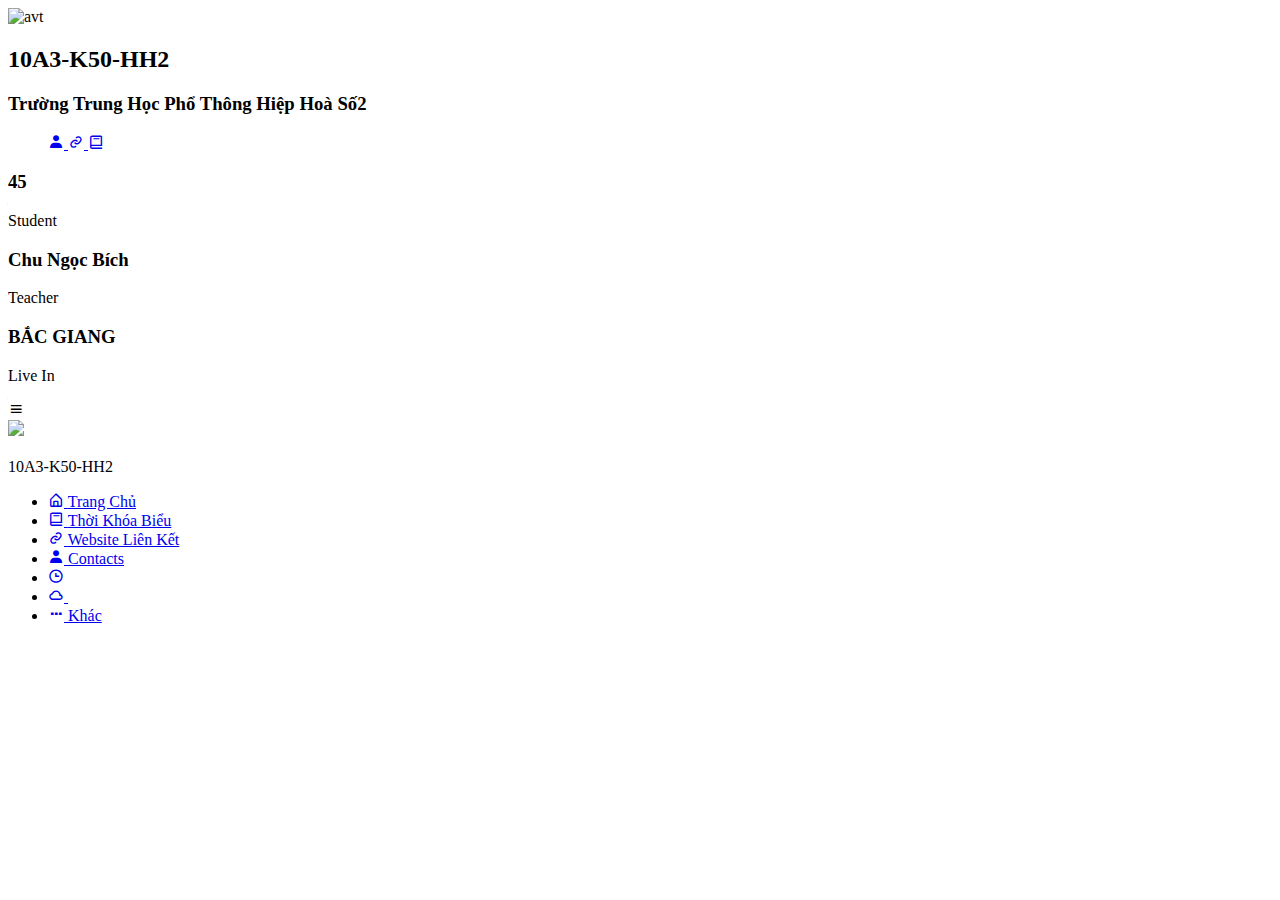
==== index.html @ cdc6da33 "Add files via upload" ====
<!DOCTYPE html>
<html lang="en">
<head>
    <meta charset="UTF-8">
    <meta http-equiv="X-UA-Compatible" content="IE=edge">
    <meta name="viewport" content="width=device-width, initial-scale=1.0">
    <title>Trang Chủ │ 10A3</title>
    <link href="https://unpkg.com/boxicons@2.1.2/css/boxicons.min.css"rel="stylesheet"/>
    <link href="https://cdn.jsdelivr.net/npm/remixicon@2.5.0/fonts/remixicon.css" rel="stylesheet">
    <link rel="stylesheet" href="assets/css/style.css">
    <link rel="stylesheet" href="assets/css/styledt.css">
    <link rel="stylesheet" href="assets/css/style home.css">
    <link rel="stylesheet" href="assets/css/style home1.css">
    <script src="https://cdn.jsdelivr.net/npm/axios/dist/axios.min.js"></script>
    <link rel="icon" href="assets/img/icon.png" type="image/x-icon"/>
</head>
<body>
  <div class="home">
    <header class="profile container">
      <div class="profile__container grid">
          <div class="profile__data">
              <div class="profile__border">
                  <div class="profile__perfil">
     <img src="assets/img/avt.gif" alt="avt" style="width:540px;height:120px;">
                  </div>
              </div>
              <h2 class="profile__name">10A3-K50-HH2</h2>
              <h3 class="profile__profession">Trường Trung Học Phổ Thông Hiệp Hoà Số2</h3>
              <ul class="profile__social">
                  <a href="9A4/Contacts.html" class="profile__social-link" title="Contacts">
                    <i class='bx bxs-user icon'></i>
                  </a>
                  <a href="9A4/Link.html" class="profile__social-link" title="Website Liên Kết">
                    <i class='bx bx-link icon'></i>
                  </a>
                  <a href="9A4/Schedule.html" class="profile__social-link" title="Thời Khóa Biểu">
                    <i class='bx bx-book icon'></i>
                  </a>
              </ul>
          </div>
          <div class="profile__info grid">
              <div class="profile__info-group">
                  <h3 class="profile__info-number">45</h3>
                  <p class="profile__info-description">
                    Student<br> 
                  </p>
              </div>
              <div class="profile__info-group">
                  <h3 class="profile__info-number">Chu Ngọc Bích</h3>
                  <p class="profile__info-description">
                    Teacher<br>
                  </p>
              </div>
              <div class="profile__info-group">
                  <h3 class="profile__info-number">BẮC GIANG</h3>
                  <p class="profile__info-description">Live In<br> </p>
              </div>
          </div>
      </div>
  </header>
</div>

  <heder class="dt">
    <nav>
      <div class="logo">
        <i class="bx bx-menu menu-icon"></i>
      </div>
      <div class="sidebar">
        <div class="logo">
          <img src="assets/img/9A4.png"><br><br>
          <span class="logo-name">10A3-K50-HH2</span>
        </div>

        <div class="sidebar-content">
          <ul class="lists">
            <li class="list">
              <a href="9A4/Home.html" class="nav-link">
                <i class="bx bx-home-alt icon"></i>
                <span class="link">Trang Chủ</span>
              </a>
            </li>

            <li class="list">
              <a href="9A4/Schedule.html" class="nav-link">
                <i class='bx bx-book icon'></i>
                <span class="link">Thời Khóa Biểu</span>
              </a>
            </li>

            <li class="list">
              <a href="9A4/Link.html" class="nav-link">
                <i class='bx bx-link icon'></i>
                <span class="link">Website Liên Kết</span>
              </a>
            </li>

            <li class="list">
              <a href="9A4/Contacts.html" class="nav-link">
                <i class='bx bxs-user icon'></i>
                <span class="link">Contacts</span>
              </a>
            </li>

            <div class="time">
              <li class="list">
                <a href="https://time.is/vi/B%E1%BA%AFc_Giang" target="_blank" class="nav-link">
                  <i class='bx bx-time icon'></i>
                  <span id="clockDiv"></span>
                </a>
              </li>
  
              <li class="list">
                <a href="https://www.accuweather.com/vi/vn/bac-giang/352098/weather-forecast/352098" target="_blank" class="nav-link">
                  <i class='bx bx-cloud icon'></i>
                  <img class="weather" id="icon" src="" alt="">
                  <span id="weather"></span>
                </a>
              </li>
            </div>

            <div class="time1">
              <li class="list">
                <a href="9A4/More.html" class="nav-link">
                  <i class='bx bx-dots-horizontal icon'></i>
                  <span class="link">Khác</span>
                </a>
              </li>
            </div>
            
            
          </ul>
        </div>
      </div>
    </nav>
  </header>

  
  
    
   <script src="https://cdn.jsdelivr.net/gh/CDNSFree2/heartclick.js@main/heartclick.js"></script>
   
   
   
   
   
   
   
      
<script src="assets/js/main.js"></script>






<script src="assets/js/weather time.js"></sscript






</body>
</html>
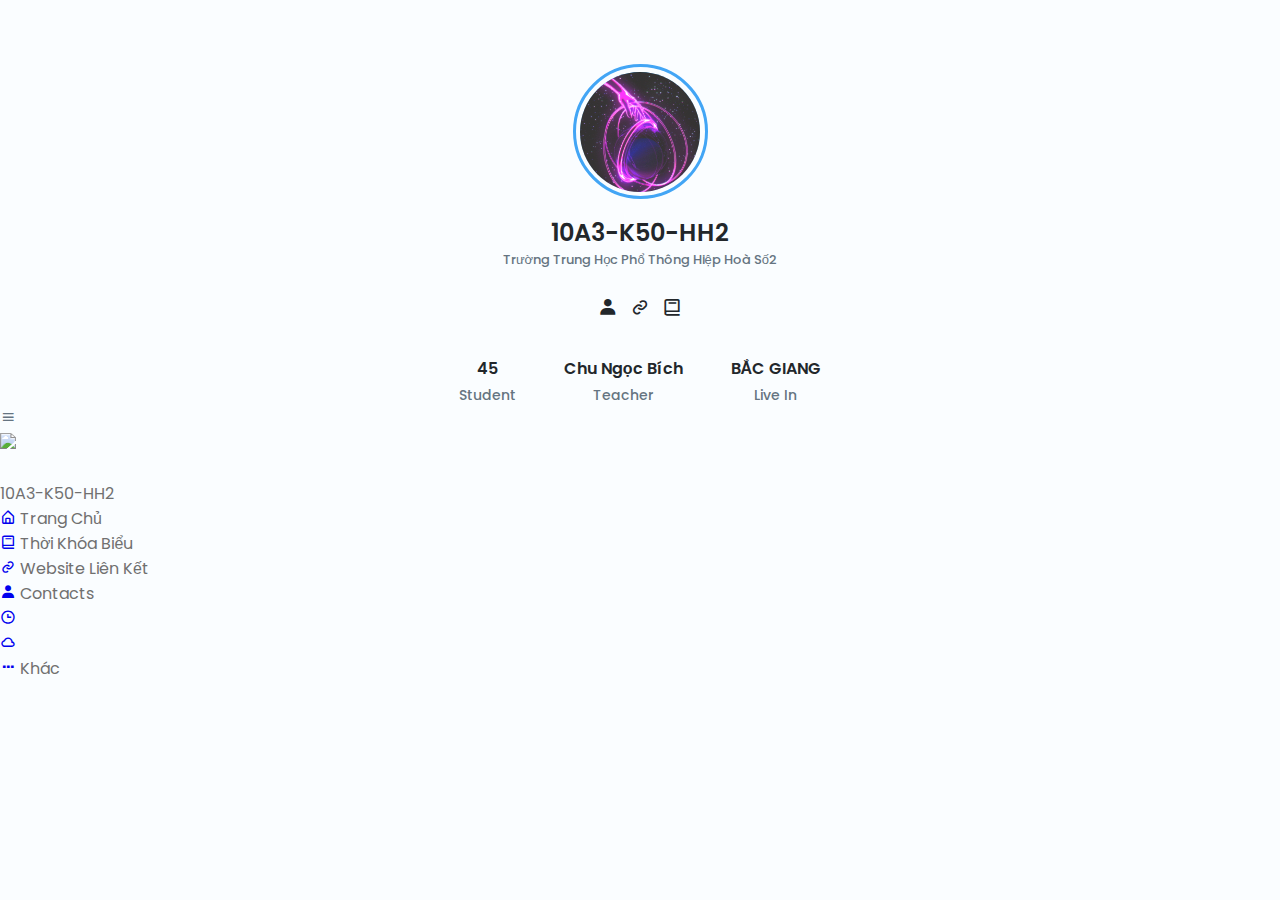
==== commit 9c0a20a5: "Update index.html" ====
--- a/index.html
+++ b/index.html
@@ -135,11 +135,6 @@
   </header>
 
   
-  
-    
-   <script src="https://cdn.jsdelivr.net/gh/CDNSFree2/heartclick.js@main/heartclick.js"></script>
-   
-   
    
    
    
@@ -147,18 +142,6 @@
    
       
 <script src="assets/js/main.js"></script>
-
-
-
-
-
-
 <script src="assets/js/weather time.js"></sscript
-
-
-
-
-
-
 </body>
-</html>+</html>
--- a/assets/css/style.css
+++ b/assets/css/style.css
@@ -0,0 +1,211 @@
+@media only screen and (max-width: 640px) {
+    * {
+      box-sizing: border-box;
+      font-family: "Poppins", sans-serif;
+    }
+    body {
+      min-height: 100%;
+      background: #e3f2fd;
+    }
+    nav {
+      position: fixed;
+      top: 0;
+      left: 0;
+      height: 70px;
+      width: 100%;
+      display: flex;
+      align-items: center;
+      box-shadow: 0 0 1px rgba(0, 0, 0, 0.1);
+    }
+    nav .logo {
+      display: flex;
+      align-items: center;
+      margin: 0 24px;
+    }
+    .logo .menu-icon {
+      color: #333;
+      font-size: 24px;
+      margin-right: 14px;
+      cursor: pointer;
+    }
+    .logo .logo-name {
+        display: none;
+      }
+      .logo img {
+        height: 100px;
+        margin-left: 60px;
+      }
+      
+    nav .sidebar {
+      position: fixed;
+      top: 0;
+      left: -100%;
+      height: 100%;
+      width: 260px;
+      padding: 20px 0;
+      background-color: #fff;
+      box-shadow: 0 5px 1px rgba(0, 0, 0, 0.1);
+      transition: all 0.4s ease;
+    }
+    nav.open .sidebar {
+      left: 0;
+    }
+    .sidebar .sidebar-content {
+      display: flex;
+      height: 100%;
+      flex-direction: column;
+      justify-content: space-between;
+    }
+    .sidebar-content .list {
+      list-style: none;
+    }
+    .list .nav-link {
+      display: flex;
+      align-items: center;
+      margin: 8px 0;
+      padding: 14px 12px;
+      border-radius: 8px;
+      text-decoration: none;
+    }
+    .lists .nav-link:hover {
+      background-color: #4070f4;
+    }
+    .nav-link .icon {
+        margin-right: -10px;
+        font-size: 20px;
+        color: #707070;
+    }
+    .nav-link .link {
+      font-size: 16px;
+      color: #707070;
+      font-weight: 400;
+    }
+    .lists .nav-link:hover .icon,
+    .lists .nav-link:hover .link {
+      color: #fff;
+    }
+    .overlay {
+      position: fixed;
+      top: 0;
+      left: -100%;
+      height: 1000vh;
+      width: 200%;
+      opacity: 0;
+      pointer-events: none;
+      transition: all 0.4s ease;
+      background: rgba(0, 0, 0, 0.3);
+    }
+    nav.open ~ .overlay {
+      opacity: 1;
+      left: 260px;
+      pointer-events: auto;
+    }
+    .home{
+      position: absolute;
+      margin-left: -177px ;
+      height: 100vh;
+      width: calc(100% - 250px);
+      background-color: var(--body-color);
+      transition: var(--tran-05);
+    }
+    .dt .nav{
+      display: block;
+    }
+    
+    .home1 .h1 {
+      font-size: 20px;
+      color: #707070;
+      font-family: Arial, Helvetica, sans-serif;
+      margin-left: 60px;
+      margin-top: 23px;
+    }
+  
+    .linkweb {
+      background-color: #E6E6FA;
+      border-radius: 10px;
+      height: 60px;
+      width: 250px;
+      margin-left: 40px;
+      margin-top: 10px;
+    }
+    .linkweb a {
+      color: #707070;
+      text-decoration-line: none;
+      font-size: 25px;
+      margin-left: 35px;
+    }
+    .linkweb :hover {
+      background-color: #35b4fd98;
+      border-radius: 10px;
+      height: 60px;
+    }
+    .linkweb1 :hover {
+      background-color: #35b4fd98;
+      border-radius: 10px;
+    }
+  
+    .linkweb1 {
+      background-color: #E6E6FA;
+      border-radius: 10px;
+      height: 100px;
+      width: 250px;
+      margin-left: 40px;
+      margin-top: 10px;
+    }
+    .linkweb1 a {
+      color: #707070;
+      text-decoration-line: none;
+      font-size: 25px;
+  
+    }
+    .flex {
+      display: block;
+    }
+    .time {
+      display: none;
+    }
+    .time1 {
+      display: block;
+    }
+    .left {
+      margin-left: 30px;
+      margin-top: -50px;
+    }
+    .box-time {
+      background-color: #707070;
+      border-radius: 10px;
+      height: 80px;
+      width: 300px;
+      margin-left: 10px;
+      margin-top: 50px;
+    }
+    .box-time h1 {
+      font-size: 20px;
+      text-align: center;
+      color:#E6E6FA;
+      font-family: Arial, Helvetica, sans-serif;
+      padding-top: 25px;
+    }
+    .box-weather {
+      background-color: #707070;
+      border-radius: 10px;
+      height: 200px;
+      width: 300px;
+      margin-left: 10px;
+    }
+    .box-weather h1 {
+      font-size: 20px;
+      text-align: center;
+      color:#E6E6FA;
+      font-family: Arial, Helvetica, sans-serif;
+      padding-top: 25px;
+    }
+    .box-weather img {
+      margin-left: 110px;
+      margin-top: 15px;
+    }
+    .left-table {
+      margin-left: 0px;
+      margin-top: 50px;
+    }
+  }--- a/assets/css/styledt.css
+++ b/assets/css/styledt.css
@@ -0,0 +1,211 @@
+@media only screen and (max-width: 640px) {
+    * {
+      box-sizing: border-box;
+      font-family: "Poppins", sans-serif;
+    }
+    body {
+      min-height: 100%;
+      background: #e3f2fd;
+    }
+    nav {
+      position: fixed;
+      top: 0;
+      left: 0;
+      height: 70px;
+      width: 100%;
+      display: flex;
+      align-items: center;
+      box-shadow: 0 0 1px rgba(0, 0, 0, 0.1);
+    }
+    nav .logo {
+      display: flex;
+      align-items: center;
+      margin: 0 24px;
+    }
+    .logo .menu-icon {
+      color: #333;
+      font-size: 24px;
+      margin-right: 14px;
+      cursor: pointer;
+    }
+    .logo .logo-name {
+        display: none;
+      }
+      .logo img {
+        height: 100px;
+        margin-left: 60px;
+      }
+      
+    nav .sidebar {
+      position: fixed;
+      top: 0;
+      left: -100%;
+      height: 100%;
+      width: 260px;
+      padding: 20px 0;
+      background-color: #fff;
+      box-shadow: 0 5px 1px rgba(0, 0, 0, 0.1);
+      transition: all 0.4s ease;
+    }
+    nav.open .sidebar {
+      left: 0;
+    }
+    .sidebar .sidebar-content {
+      display: flex;
+      height: 100%;
+      flex-direction: column;
+      justify-content: space-between;
+    }
+    .sidebar-content .list {
+      list-style: none;
+    }
+    .list .nav-link {
+      display: flex;
+      align-items: center;
+      margin: 8px 0;
+      padding: 14px 12px;
+      border-radius: 8px;
+      text-decoration: none;
+    }
+    .lists .nav-link:hover {
+      background-color: #4070f4;
+    }
+    .nav-link .icon {
+        margin-right: -10px;
+        font-size: 20px;
+        color: #707070;
+    }
+    .nav-link .link {
+      font-size: 16px;
+      color: #707070;
+      font-weight: 400;
+    }
+    .lists .nav-link:hover .icon,
+    .lists .nav-link:hover .link {
+      color: #fff;
+    }
+    .overlay {
+      position: fixed;
+      top: 0;
+      left: -100%;
+      height: 1000vh;
+      width: 200%;
+      opacity: 0;
+      pointer-events: none;
+      transition: all 0.4s ease;
+      background: rgba(0, 0, 0, 0.3);
+    }
+    nav.open ~ .overlay {
+      opacity: 1;
+      left: 260px;
+      pointer-events: auto;
+    }
+    .home{
+      position: absolute;
+      margin-left: -177px ;
+      height: 100vh;
+      width: calc(100% - 250px);
+      background-color: var(--body-color);
+      transition: var(--tran-05);
+    }
+    .dt .nav{
+      display: block;
+    }
+    
+    .home1 .h1 {
+      font-size: 20px;
+      color: #707070;
+      font-family: Arial, Helvetica, sans-serif;
+      margin-left: 60px;
+      margin-top: 23px;
+    }
+  
+    .linkweb {
+      background-color: #E6E6FA;
+      border-radius: 10px;
+      height: 60px;
+      width: 250px;
+      margin-left: 40px;
+      margin-top: 10px;
+    }
+    .linkweb a {
+      color: #707070;
+      text-decoration-line: none;
+      font-size: 25px;
+      margin-left: 35px;
+    }
+    .linkweb :hover {
+      background-color: #35b4fd98;
+      border-radius: 10px;
+      height: 60px;
+    }
+    .linkweb1 :hover {
+      background-color: #35b4fd98;
+      border-radius: 10px;
+    }
+  
+    .linkweb1 {
+      background-color: #E6E6FA;
+      border-radius: 10px;
+      height: 100px;
+      width: 250px;
+      margin-left: 40px;
+      margin-top: 10px;
+    }
+    .linkweb1 a {
+      color: #707070;
+      text-decoration-line: none;
+      font-size: 25px;
+  
+    }
+    .flex {
+      display: block;
+    }
+    .time {
+      display: none;
+    }
+    .time1 {
+      display: block;
+    }
+    .left {
+      margin-left: 30px;
+      margin-top: -50px;
+    }
+    .box-time {
+      background-color: #707070;
+      border-radius: 10px;
+      height: 80px;
+      width: 300px;
+      margin-left: 10px;
+      margin-top: 50px;
+    }
+    .box-time h1 {
+      font-size: 20px;
+      text-align: center;
+      color:#E6E6FA;
+      font-family: Arial, Helvetica, sans-serif;
+      padding-top: 25px;
+    }
+    .box-weather {
+      background-color: #707070;
+      border-radius: 10px;
+      height: 200px;
+      width: 300px;
+      margin-left: 10px;
+    }
+    .box-weather h1 {
+      font-size: 20px;
+      text-align: center;
+      color:#E6E6FA;
+      font-family: Arial, Helvetica, sans-serif;
+      padding-top: 25px;
+    }
+    .box-weather img {
+      margin-left: 110px;
+      margin-top: 15px;
+    }
+    .left-table {
+      margin-left: 0px;
+      margin-top: 50px;
+    }
+  }--- a/assets/css/style home.css
+++ b/assets/css/style home.css
@@ -0,0 +1,519 @@
+@import url("https://fonts.googleapis.com/css2?family=Poppins:wght@400;500;600&display=swap");
+
+:root {
+  --hue: 207;
+  --sat: 90%;
+  --lig: 61%;
+  --first-color: hsl(var(--hue), var(--sat), var(--lig));
+  --first-color-alt: hsl(var(--hue), var(--sat), 57%); /* -4% */
+  --title-color: hsl(var(--hue), 12%, 15%);
+  --text-color: hsl(var(--hue), 12%, 45%);
+  --text-color-light: hsl(var(--hue), 8%, 75%);
+  --text-color-lighten: hsl(var(--hue), 8%, 92%);
+  --body-color: hsl(var(--hue), 100%, 99%);
+  --container-color: #fff;
+  --body-font: 'Poppins', sans-serif;
+  --h2-font-size: 1.25rem;
+  --h3-font-size: 1rem;
+  --normal-font-size: .938rem;
+  --small-font-size: .813rem;
+  --smaller-font-size: .75rem;
+}
+
+@media screen and (min-width: 968px) {
+  :root {
+    --h2-font-size: 1.5rem;
+    --h3-font-size: 1.25rem;
+    --normal-font-size: 1rem;
+    --small-font-size: .875rem;
+    --smaller-font-size: .813rem;
+  }
+}
+* {
+  box-sizing: border-box;
+  padding: 0;
+  margin: 0;
+}
+
+body {
+  font-family: var(--body-font);
+  font-size: var(--normal-font-size);
+  background-color: var(--body-color);
+  color: var(--text-color);
+  transition: .3s;
+}
+
+h1, h2, h3 {
+  color: var(--title-color);
+  font-weight: 600;
+}
+
+ul {
+  list-style: none;
+}
+
+a {
+  text-decoration: none;
+}
+
+img {
+  max-width: 100%;
+  height: auto;
+}
+
+.change-theme {
+  position: absolute;
+  top: 1.5rem;
+  right: 0;
+  font-size: 1.25rem;
+  color: var(--title-color);
+  cursor: pointer;
+  transition: .3s;
+}
+
+.change-theme:hover {
+  color: var(--first-color);
+}
+
+body.dark-theme {
+  --title-color: hsl(var(--hue), 12%, 95%);
+  --text-color: hsl(var(--hue), 12%, 75%);
+  --body-color: hsl(var(--hue), 40%, 8%);
+  --container-color: hsl(var(--hue), 24%, 12%);
+}
+
+.dark-theme .button__gray {
+  background-color: var(--container-color);
+}
+
+.dark-theme .button__gray:hover {
+  background-color: hsl(var(--hue), 24%, 16%);
+}
+
+.dark-theme .filters__content {
+  background-color: var(--container-color);
+}
+
+.dark-theme::-webkit-scrollbar {
+  background-color: hsl(var(--hue), 8%, 16%);
+}
+
+.dark-theme::-webkit-scrollbar-thumb {
+  background-color: hsl(var(--hue), 8%, 24%);
+}
+
+.dark-theme::-webkit-scrollbar-thumb:hover {
+  background-color: hsl(var(--hue), 8%, 32%);
+}
+
+.container {
+  max-width: 968px;
+  margin-left: 1.5rem;
+  margin-right: 1.5rem;
+}
+
+.grid {
+  display: grid;
+  gap: 1.5rem;
+}
+
+.profile {
+  position: relative;
+  padding-top: 3.5rem;
+}
+
+.profile__container {
+  row-gap: 2rem;
+}
+
+.profile__data {
+  display: grid;
+  text-align: center;
+}
+
+.profile__perfil {
+  width: 100px;
+  height: 100px;
+  background: linear-gradient(180deg, 
+              hsla(var(--hue), var(--sat), var(--lig), 1) 0%, 
+              hsla(var(--hue), var(--sat), var(--lig), .2) 100%);
+  border-radius: 50%;
+  overflow: hidden;
+  display: flex;
+  align-items: flex-end;
+  justify-content: center;
+}
+
+.profile__perfil img {
+  width: 75px;
+}
+
+.profile__border {
+  border: 3.5px solid var(--first-color);
+  justify-self: center;
+  width: 115px;
+  height: 115px;
+  border-radius: 50%;
+  display: grid;
+  place-items: center;
+  margin-bottom: .75rem;
+}
+
+.profile__name {
+  font-size: var(--h2-font-size);
+}
+
+.profile__profession {
+  font-size: var(--smaller-font-size);
+  font-weight: 500;
+  color: var(--text-color);
+  margin-bottom: 1rem;
+}
+
+.profile__social {
+  display: flex;
+  justify-content: center;
+  column-gap: .75rem;
+}
+
+.profile__social-link {
+  font-size: 1.25rem;
+  color: var(--title-color);
+  transition: .3s;
+}
+
+.profile__social-link:hover {
+  color: var(--first-color);
+}
+
+.profile__info {
+  grid-template-columns: repeat(3, max-content);
+  justify-content: center;
+  column-gap: 2.5rem;
+}
+
+.profile__info-group {
+  text-align: center;
+}
+
+.profile__info-number {
+  font-size: var(--normal-font-size);
+  margin-bottom: .25rem;
+}
+
+.profile__info-description {
+  font-size: var(--smaller-font-size);
+  font-weight: 500;
+}
+
+.profile__buttons, 
+.profile__buttons-small {
+  display: flex;
+  align-items: center;
+  justify-content: center;
+}
+
+.profile__buttons {
+  column-gap: 1rem;
+}
+
+.profile__buttons-small {
+  column-gap: .25rem;
+}
+
+.button {
+  display: inline-flex;
+  align-items: center;
+  column-gap: .5rem;
+  background-color: var(--first-color);
+  color: #fff;
+  padding: 1.15rem 1.5rem;
+  border-radius: .5rem;
+  transition: .3s;
+  box-shadow: 0 8px 24px hsla(var(--hue), var(--sat), var(--lig), .25);
+}
+
+.button i {
+  font-size: 1.25rem;
+}
+
+.button:hover {
+  background-color: var(--first-color-alt);
+}
+
+.button__small {
+  padding: .75rem;
+  box-shadow: none;
+}
+
+.button__gray {
+  background-color: var(--text-color-lighten);
+  color: var(--title-color);
+}
+
+.button__gray:hover {
+  background-color: var(--text-color-light);
+}
+
+.filters__content {
+  margin: 2rem 0 2.5rem;
+  background-color: var(--text-color-lighten);
+  padding: .375rem;
+  border-radius: .75rem;
+  display: flex;
+  justify-content: space-between;
+  column-gap: .5rem;
+}
+
+.filters__button {
+  width: 100%;
+  border: none;
+  outline: none;
+  padding: 1rem;
+  color: var(--title-color);
+  font-size: var(--small-font-size);
+  font-family: var(--body-font);
+  font-weight: 500;
+  border-radius: .75rem;
+  cursor: pointer;
+  background-color: transparent;
+  transition: .3s;
+}
+
+.filters__button:hover {
+  background-color: var(--body-color);
+}
+
+.projects__card {
+  position: relative;
+  border-radius: 1rem;
+  overflow: hidden;
+}
+
+.projects__card img {
+  width: 100%;
+  height: 100%;
+}
+
+.projects__modal {
+  position: absolute;
+  width: 100%;
+  height: 100%;
+  bottom: -100%;
+  left: 0;
+  background: linear-gradient(180deg, 
+              hsla(var(--hue), 24%, 40%, .3) 0%, 
+              hsla(var(--hue), 24%, 4%, 1) 95%);
+  display: grid;
+  align-items: flex-end;
+  padding: 1.5rem 1.25rem;
+  transition: .3s;
+}
+
+.projects__subtitle, 
+.projects__title {
+  color: #fff;
+}
+
+.projects__subtitle {
+  font-size: var(--smaller-font-size);
+}
+
+.projects__title {
+  font-size: var(--h3-font-size);
+  margin-bottom: .75rem;
+}
+
+.projects__button {
+  padding: .5rem;
+}
+
+.projects__card:hover .projects__modal {
+  bottom: 0;
+}
+
+.skills__content {
+  row-gap: 3.5rem;
+}
+
+.skills__title {
+  font-size: var(--h3-font-size);
+  text-align: center;
+  margin-bottom: 1.5rem;
+}
+
+.skills__box {
+  display: flex;
+  justify-content: center;
+  column-gap: 3rem;
+}
+
+.skills__group {
+  display: grid;
+  align-content: flex-start;
+  row-gap: 1rem;
+}
+
+.skills__data {
+  display: flex;
+  column-gap: .5rem;
+}
+
+.skills__data i {
+  font-size: 1rem;
+  color: var(--first-color);
+}
+
+.skills__name {
+  font-size: var(--normal-font-size);
+  font-weight: 500;
+  line-height: 18px;
+}
+
+.skills__level {
+  font-size: var(--smaller-font-size);
+}
+
+
+.filters [data-content] {
+  display: none;
+}
+
+.filters__active[data-content] {
+  display: grid;
+}
+
+
+.filter-tab-active {
+  background-color: var(--body-color);
+}
+
+.footer__copy {
+  display: block;
+  margin: 2.5rem 0 2rem;
+  text-align: center;
+  font-size: var(--smaller-font-size);
+  color: var(--text-color-light);
+}
+
+::-webkit-scrollbar {
+  width: .6rem;
+  border-radius: .5rem;
+  background-color: hsl(var(--hue), 8%, 66%);
+}
+
+::-webkit-scrollbar-thumb {
+  background-color: hsl(var(--hue), 8%, 54%);
+  border-radius: .5rem;
+}
+
+::-webkit-scrollbar-thumb:hover {
+  background-color: hsl(var(--hue), 8%, 44%);
+}
+
+@media screen and (max-width: 320px) {
+  .container {
+    margin-left: 1rem;
+    margin-right: 1rem;
+  }
+
+  .profile__info {
+    column-gap: 1.5rem;
+  }
+  .profile__buttons {
+    flex-direction: column;
+    row-gap: 1rem;
+  }
+
+  .skills__box {
+    column-gap: 1rem;
+  }
+}
+
+
+@media screen and (min-width: 576px) {
+  .projects__content {
+    grid-template-columns: 332px;
+    justify-content: center;
+  }
+
+  .filters__content {
+    width: 332px;
+    margin: 3rem auto;
+  }
+}
+
+@media screen and (min-width: 776px) {
+  .projects__content,
+  .skills__content {
+    grid-template-columns: repeat(2, 332px);
+  }
+
+  .skills__content {
+    justify-content: center;
+    column-gap: 3rem;
+  }
+}
+
+@media screen and (min-width: 992px) {
+  .container {
+    margin-left: auto;
+    margin-right: auto;
+  }
+
+  .change-theme {
+    top: 2.5rem;
+    right: 2.5rem;
+  }
+
+  .profile {
+    padding-top: 4rem;
+  }
+  .profile__border {
+    width: 135px;
+    height: 135px;
+    margin-bottom: 1rem;
+  }
+  .profile__perfil {
+    width: 120px;
+    height: 120px;
+  }
+  .profile__perfil img {
+    width: 90px;
+  }
+  .profile__profession {
+    margin-bottom: 1.5rem;
+  }
+  .profile__info {
+    column-gap: 3rem;
+  }
+  .profile__info-description {
+    font-size: var(--small-font-size);
+  }
+  .profile__buttons {
+    column-gap: 2rem;
+  }
+
+  .projects__content {
+    gap: 2rem 3rem;
+  }
+  .projects__modal {
+    padding: 1.5rem;
+  }
+
+  .skills__title {
+    font-size: var(--normal-font-size);
+    margin-bottom: 2.5rem;
+  }
+
+  .footer__copy {
+    margin: 4.5rem 0 2.5rem;
+  }
+  span {
+    color:#707070;
+    font-size: 16px;
+  }
+  .weather {
+    display: none;
+  }
+}--- a/assets/css/style home1.css
+++ b/assets/css/style home1.css
@@ -0,0 +1,525 @@
+@import url("https://fonts.googleapis.com/css2?family=Poppins:wght@400;500;600&display=swap");
+
+:root {
+  --hue: 207;
+  --sat: 90%;
+  --lig: 61%;
+  --first-color: hsl(var(--hue), var(--sat), var(--lig));
+  --first-color-alt: hsl(var(--hue), var(--sat), 57%); /* -4% */
+  --title-color: hsl(var(--hue), 12%, 15%);
+  --text-color: hsl(var(--hue), 12%, 45%);
+  --text-color-light: hsl(var(--hue), 8%, 75%);
+  --text-color-lighten: hsl(var(--hue), 8%, 92%);
+  --body-color: hsl(var(--hue), 100%, 99%);
+  --container-color: #fff;
+  --body-font: 'Poppins', sans-serif;
+  --h2-font-size: 1.25rem;
+  --h3-font-size: 1rem;
+  --normal-font-size: .938rem;
+  --small-font-size: .813rem;
+  --smaller-font-size: .75rem;
+}
+
+@media screen and (min-width: 968px) {
+  :root {
+    --h2-font-size: 1.5rem;
+    --h3-font-size: 1.25rem;
+    --normal-font-size: 1rem;
+    --small-font-size: .875rem;
+    --smaller-font-size: .813rem;
+  }
+}
+* {
+  box-sizing: border-box;
+  padding: 0;
+  margin: 0;
+}
+
+body {
+  font-family: var(--body-font);
+  font-size: var(--normal-font-size);
+  background-color: var(--body-color);
+  color: var(--text-color);
+  transition: .3s;
+}
+
+h1, h2, h3 {
+  color: var(--title-color);
+  font-weight: 600;
+}
+
+ul {
+  list-style: none;
+}
+
+a {
+  text-decoration: none;
+}
+
+img {
+  max-width: 100%;
+  height: auto;
+}
+
+.change-theme {
+  position: absolute;
+  top: 1.5rem;
+  right: 0;
+  font-size: 1.25rem;
+  color: var(--title-color);
+  cursor: pointer;
+  transition: .3s;
+}
+
+.change-theme:hover {
+  color: var(--first-color);
+}
+
+body.dark-theme {
+  --title-color: hsl(var(--hue), 12%, 95%);
+  --text-color: hsl(var(--hue), 12%, 75%);
+  --body-color: hsl(var(--hue), 40%, 8%);
+  --container-color: hsl(var(--hue), 24%, 12%);
+}
+
+.dark-theme .button__gray {
+  background-color: var(--container-color);
+}
+
+.dark-theme .button__gray:hover {
+  background-color: hsl(var(--hue), 24%, 16%);
+}
+
+.dark-theme .filters__content {
+  background-color: var(--container-color);
+}
+
+.dark-theme::-webkit-scrollbar {
+  background-color: hsl(var(--hue), 8%, 16%);
+}
+
+.dark-theme::-webkit-scrollbar-thumb {
+  background-color: hsl(var(--hue), 8%, 24%);
+}
+
+.dark-theme::-webkit-scrollbar-thumb:hover {
+  background-color: hsl(var(--hue), 8%, 32%);
+}
+
+.container {
+  max-width: 968px;
+  margin-left: 1.5rem;
+  margin-right: 1.5rem;
+}
+
+.grid {
+  display: grid;
+  gap: 1.5rem;
+}
+
+.profile {
+  position: relative;
+  padding-top: 3.5rem;
+}
+
+.profile__container {
+  row-gap: 2rem;
+}
+
+.profile__data {
+  display: grid;
+  text-align: center;
+}
+
+.profile__perfil {
+  width: 100px;
+  height: 100px;
+  background: linear-gradient(180deg, 
+              hsla(var(--hue), var(--sat), var(--lig), 1) 0%, 
+              hsla(var(--hue), var(--sat), var(--lig), .2) 100%);
+  border-radius: 50%;
+  overflow: hidden;
+  display: flex;
+  align-items: flex-end;
+  justify-content: center;
+}
+
+.profile__perfil img {
+  width: 75px;
+}
+
+.profile__border {
+  border: 3.5px solid var(--first-color);
+  justify-self: center;
+  width: 115px;
+  height: 115px;
+  border-radius: 50%;
+  display: grid;
+  place-items: center;
+  margin-bottom: .75rem;
+}
+
+.profile__name {
+  font-size: var(--h2-font-size);
+}
+
+.profile__profession {
+  font-size: var(--smaller-font-size);
+  font-weight: 500;
+  color: var(--text-color);
+  margin-bottom: 1rem;
+}
+
+.profile__social {
+  display: flex;
+  justify-content: center;
+  column-gap: .75rem;
+}
+
+.profile__social-link {
+  font-size: 1.25rem;
+  color: var(--title-color);
+  transition: .3s;
+}
+
+.profile__social-link:hover {
+  color: var(--first-color);
+}
+
+.profile__info {
+  grid-template-columns: repeat(3, max-content);
+  justify-content: center;
+  column-gap: 2.5rem;
+}
+
+.profile__info-group {
+  text-align: center;
+}
+
+.profile__info-number {
+  font-size: var(--normal-font-size);
+  margin-bottom: .25rem;
+}
+
+.profile__info-description {
+  font-size: var(--smaller-font-size);
+  font-weight: 500;
+}
+
+.profile__buttons, 
+.profile__buttons-small {
+  display: flex;
+  align-items: center;
+  justify-content: center;
+}
+
+.profile__buttons {
+  column-gap: 1rem;
+}
+
+.profile__buttons-small {
+  column-gap: .25rem;
+}
+
+.button {
+  display: inline-flex;
+  align-items: center;
+  column-gap: .5rem;
+  background-color: var(--first-color);
+  color: #fff;
+  padding: 1.15rem 1.5rem;
+  border-radius: .5rem;
+  transition: .3s;
+  box-shadow: 0 8px 24px hsla(var(--hue), var(--sat), var(--lig), .25);
+}
+
+.button i {
+  font-size: 1.25rem;
+}
+
+.button:hover {
+  background-color: var(--first-color-alt);
+}
+
+.button__small {
+  padding: .75rem;
+  box-shadow: none;
+}
+
+.button__gray {
+  background-color: var(--text-color-lighten);
+  color: var(--title-color);
+}
+
+.button__gray:hover {
+  background-color: var(--text-color-light);
+}
+
+.filters__content {
+  margin: 2rem 0 2.5rem;
+  background-color: var(--text-color-lighten);
+  padding: .375rem;
+  border-radius: .75rem;
+  display: flex;
+  justify-content: space-between;
+  column-gap: .5rem;
+}
+
+.filters__button {
+  width: 100%;
+  border: none;
+  outline: none;
+  padding: 1rem;
+  color: var(--title-color);
+  font-size: var(--small-font-size);
+  font-family: var(--body-font);
+  font-weight: 500;
+  border-radius: .75rem;
+  cursor: pointer;
+  background-color: transparent;
+  transition: .3s;
+}
+
+.filters__button:hover {
+  background-color: var(--body-color);
+}
+
+.projects__card {
+  position: relative;
+  border-radius: 1rem;
+  overflow: hidden;
+}
+
+.projects__card img {
+  width: 100%;
+  height: 100%;
+}
+
+.projects__modal {
+  position: absolute;
+  width: 100%;
+  height: 100%;
+  bottom: -100%;
+  left: 0;
+  background: linear-gradient(180deg, 
+              hsla(var(--hue), 24%, 40%, .3) 0%, 
+              hsla(var(--hue), 24%, 4%, 1) 95%);
+  display: grid;
+  align-items: flex-end;
+  padding: 1.5rem 1.25rem;
+  transition: .3s;
+}
+
+.projects__subtitle, 
+.projects__title {
+  color: #fff;
+}
+
+.projects__subtitle {
+  font-size: var(--smaller-font-size);
+}
+
+.projects__title {
+  font-size: var(--h3-font-size);
+  margin-bottom: .75rem;
+}
+
+.projects__button {
+  padding: .5rem;
+}
+
+.projects__card:hover .projects__modal {
+  bottom: 0;
+}
+
+.skills__content {
+  row-gap: 3.5rem;
+}
+
+.skills__title {
+  font-size: var(--h3-font-size);
+  text-align: center;
+  margin-bottom: 1.5rem;
+}
+
+.skills__box {
+  display: flex;
+  justify-content: center;
+  column-gap: 3rem;
+}
+
+.skills__group {
+  display: grid;
+  align-content: flex-start;
+  row-gap: 1rem;
+}
+
+.skills__data {
+  display: flex;
+  column-gap: .5rem;
+}
+
+.skills__data i {
+  font-size: 1rem;
+  color: var(--first-color);
+}
+
+.skills__name {
+  font-size: var(--normal-font-size);
+  font-weight: 500;
+  line-height: 18px;
+}
+
+.skills__level {
+  font-size: var(--smaller-font-size);
+}
+
+
+.filters [data-content] {
+  display: none;
+}
+
+.filters__active[data-content] {
+  display: grid;
+}
+
+
+.filter-tab-active {
+  background-color: var(--body-color);
+}
+
+.footer__copy {
+  display: block;
+  margin: 2.5rem 0 2rem;
+  text-align: center;
+  font-size: var(--smaller-font-size);
+  color: var(--text-color-light);
+}
+
+::-webkit-scrollbar {
+  width: .6rem;
+  border-radius: .5rem;
+  background-color: hsl(var(--hue), 8%, 66%);
+}
+
+::-webkit-scrollbar-thumb {
+  background-color: hsl(var(--hue), 8%, 54%);
+  border-radius: .5rem;
+}
+
+::-webkit-scrollbar-thumb:hover {
+  background-color: hsl(var(--hue), 8%, 44%);
+}
+
+@media screen and (max-width: 320px) {
+  .container {
+    margin-left: 1rem;
+    margin-right: 1rem;
+  }
+
+  .profile__info {
+    column-gap: 1.5rem;
+  }
+  .profile__buttons {
+    flex-direction: column;
+    row-gap: 1rem;
+  }
+
+  .skills__box {
+    column-gap: 1rem;
+  }
+}
+
+
+@media screen and (min-width: 576px) {
+  .projects__content {
+    grid-template-columns: 332px;
+    justify-content: center;
+  }
+
+  .filters__content {
+    width: 332px;
+    margin: 3rem auto;
+  }
+}
+
+@media screen and (min-width: 776px) {
+  .projects__content,
+  .skills__content {
+    grid-template-columns: repeat(2, 332px);
+  }
+
+  .skills__content {
+    justify-content: center;
+    column-gap: 3rem;
+  }
+}
+
+@media screen and (min-width: 992px) {
+  .container {
+    margin-left: auto;
+    margin-right: auto;
+  }
+
+  .change-theme {
+    top: 2.5rem;
+    right: 2.5rem;
+  }
+
+  .profile {
+    padding-top: 4rem;
+  }
+  .profile__border {
+    width: 135px;
+    height: 135px;
+    margin-bottom: 1rem;
+  }
+  .profile__perfil {
+    width: 120px;
+    height: 120px;
+  }
+  .profile__perfil img {
+    width: 90px;
+  }
+  .profile__profession {
+    margin-bottom: 1.5rem;
+  }
+  .profile__info {
+    column-gap: 3rem;
+  }
+  .profile__info-description {
+    font-size: var(--small-font-size);
+  }
+  .profile__buttons {
+    column-gap: 2rem;
+  }
+
+  .projects__content {
+    gap: 2rem 3rem;
+  }
+  .projects__modal {
+    padding: 1.5rem;
+  }
+
+  .skills__title {
+    font-size: var(--normal-font-size);
+    margin-bottom: 2.5rem;
+  }
+
+  .footer__copy {
+    margin: 4.5rem 0 2.5rem;
+  }
+}
+
+@media only screen and (max-width: 640px) {
+  .left {
+    margin-left: 20px;
+    margin-top: -50px;
+  }
+}
+@media only screen and (max-width: 1300px) {
+  span {
+    color:#707070;
+    font-size: 16px;
+  }
+}